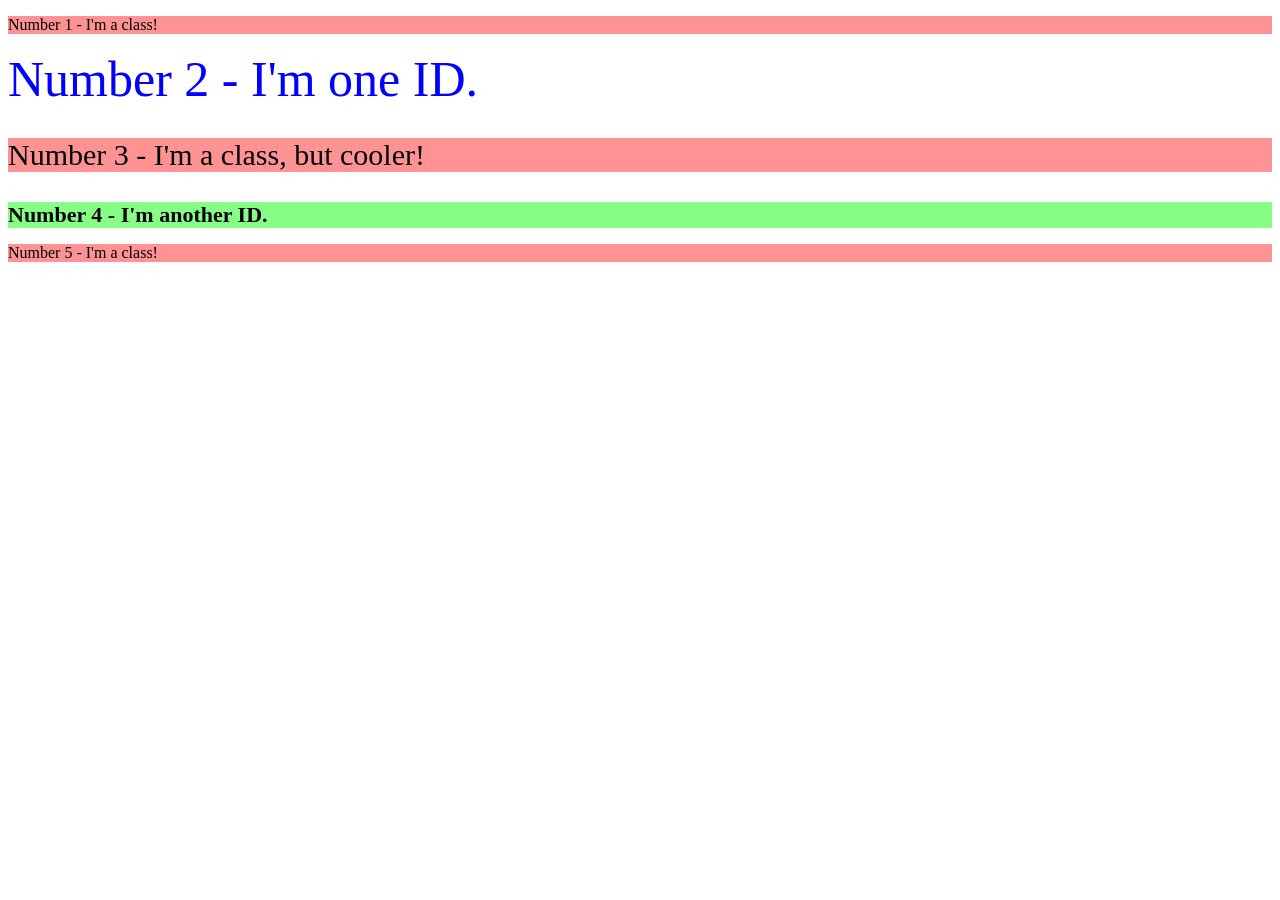
==== foundations/intro-to-css/02-class-id-selectors/index.html @ ca264272 "Finish exercise" ====
<!DOCTYPE html>
<html lang="en">
  <head>
    <meta charset="UTF-8">
    <meta http-equiv="X-UA-Compatible" content="IE=edge">
    <meta name="viewport" content="width=device-width, initial-scale=1.0">
    <title>Class and ID Selectors</title>
    <link rel="stylesheet" href="style.css">
  </head>
  <body>
    <p class="rb-blt">Number 1 - I'm a class!</p>
    <div id="blue-txt">Number 2 - I'm one ID.</div>
    <p class="rb-blt lg-txt">Number 3 - I'm a class, but cooler!</p>
    <div id="green-txt">Number 4 - I'm another ID.</div>
    <p class="rb-blt">Number 5 - I'm a class!</p>
  </body>
</html>
---- foundations/intro-to-css/02-class-id-selectors/style.css ----
/* Add CSS Styling */
.rb-blt {
  color: black;
  background-color: rgb(255, 147, 147);
}

.lg-txt {
  font-size: 30px;
}

#blue-txt {
  font-size: 50px;
  color: blue;
}

#green-txt {
  color: black;
  font-size: 22px;
  font-weight: bold;
  background-color: rgb(135, 255, 135);
}
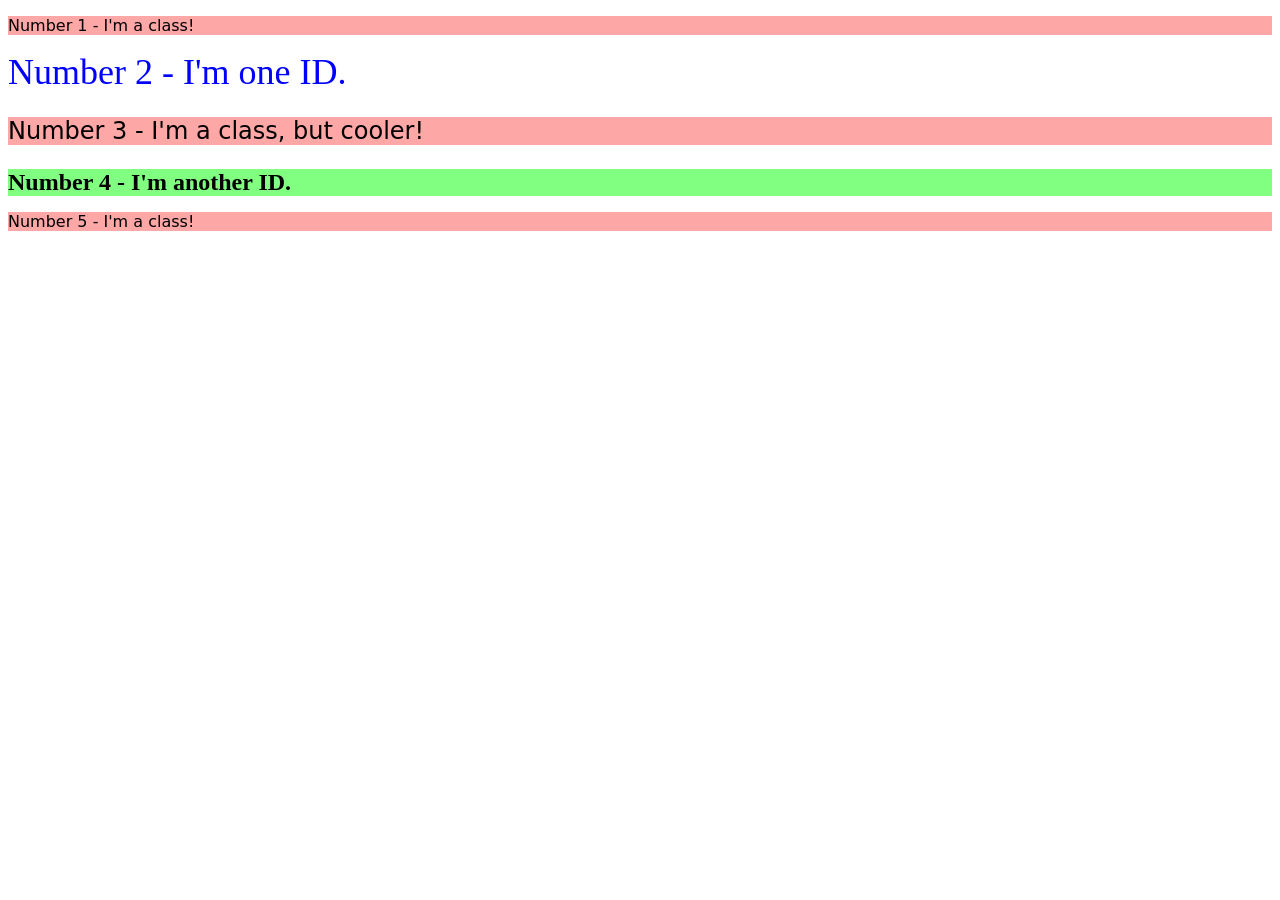
==== commit 73ee3d99: "Finish ex1 and ex2 Finished the exercises for first and second" ====
--- a/foundations/intro-to-css/02-class-id-selectors/index.html
+++ b/foundations/intro-to-css/02-class-id-selectors/index.html
@@ -8,10 +8,10 @@
     <link rel="stylesheet" href="style.css">
   </head>
   <body>
-    <p class="rb-blt">Number 1 - I'm a class!</p>
-    <div id="blue-txt">Number 2 - I'm one ID.</div>
-    <p class="rb-blt lg-txt">Number 3 - I'm a class, but cooler!</p>
-    <div id="green-txt">Number 4 - I'm another ID.</div>
-    <p class="rb-blt">Number 5 - I'm a class!</p>
+    <p class="odd">Number 1 - I'm a class!</p>
+    <div id="blue-text">Number 2 - I'm one ID.</div>
+    <p class="odd bigger">Number 3 - I'm a class, but cooler!</p>
+    <div id="third" class="bigger">Number 4 - I'm another ID.</div>
+    <p class="odd">Number 5 - I'm a class!</p>
   </body>
 </html>
--- a/foundations/intro-to-css/02-class-id-selectors/style.css
+++ b/foundations/intro-to-css/02-class-id-selectors/style.css
@@ -1,21 +1,20 @@
 /* Add CSS Styling */
-.rb-blt {
-  color: black;
-  background-color: rgb(255, 147, 147);
+
+.odd {
+  background-color: #FEA7A7;
+  font-family: Verdana, 'Dejavu Sans', sans-serif;
 }
 
-.lg-txt {
-  font-size: 30px;
+.bigger {
+  font-size: 24px;
 }
 
-#blue-txt {
-  font-size: 50px;
-  color: blue;
+#third {
+  background-color: #80FF80;
+  font-weight: bold;
 }
 
-#green-txt {
-  color: black;
-  font-size: 22px;
-  font-weight: bold;
-  background-color: rgb(135, 255, 135);
+#blue-text {
+  color: rgb(0,0,255);
+  font-size: 36px;
 }
